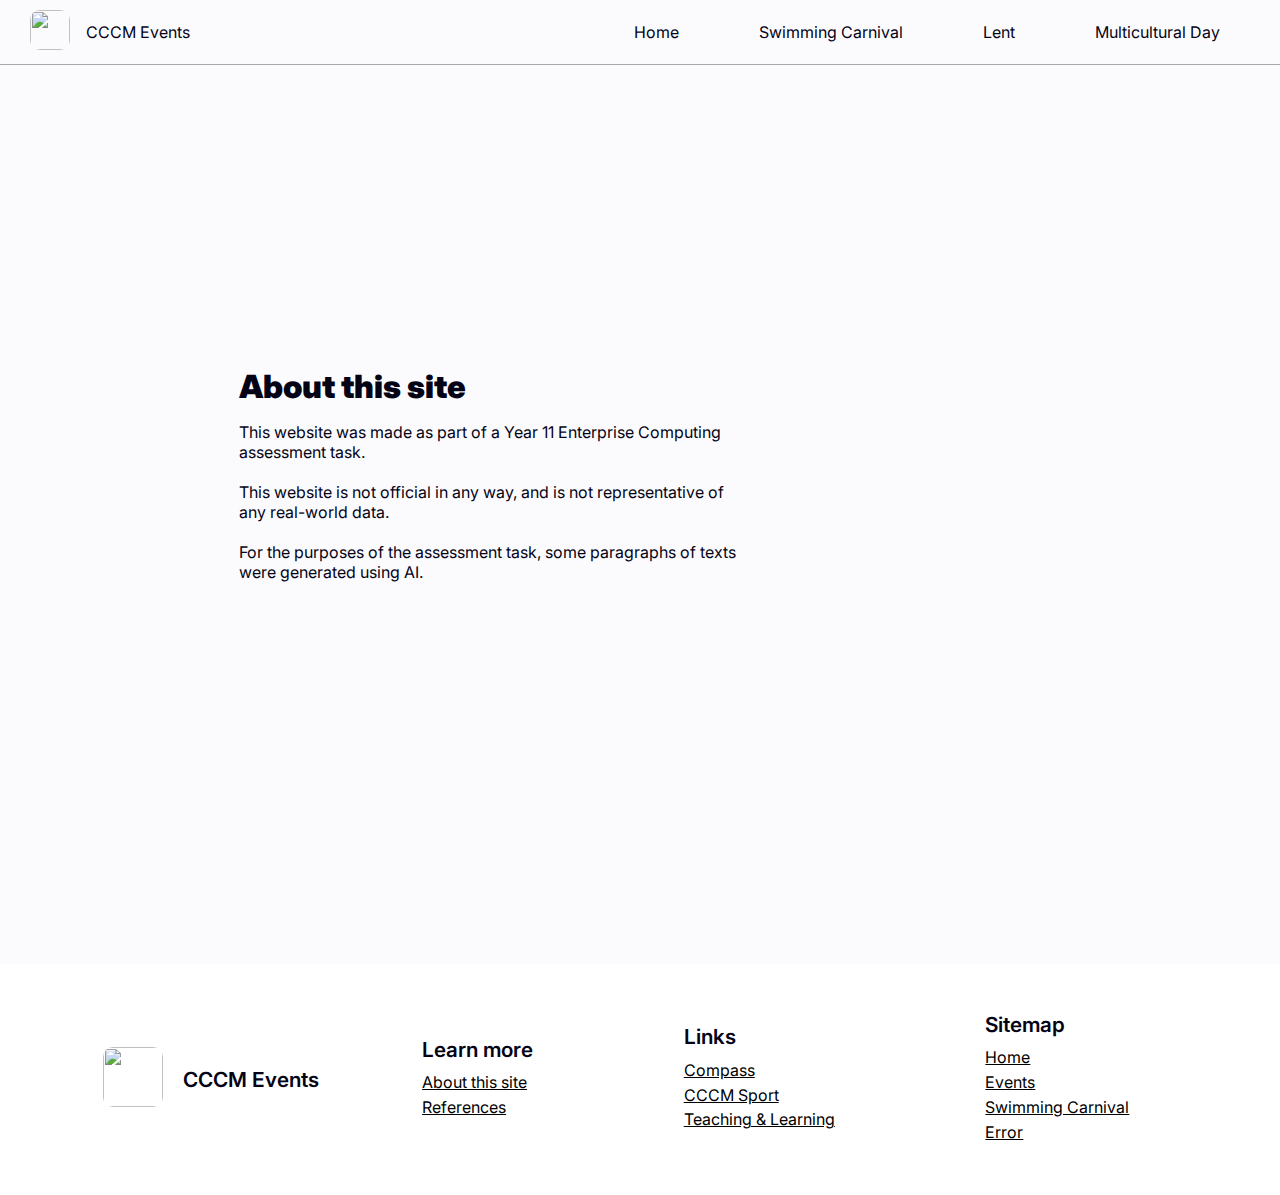
==== about.html @ 29875215 "Add files via upload" ====
<!DOCTYPE html>
<html lang="en">
<head>
    <meta charset="UTF-8">
    <meta name="viewport" content="width=device-width, initial-scale=1.0">
    <title>CCCM Events</title>
    <link rel="stylesheet" href="style.css">
    <link rel="shortcut icon" href="assets/logo.png" type="image/x-icon" sizes="16px 16px">

    <link rel="preconnect" href="https://fonts.googleapis.com">
    <link rel="preconnect" href="https://fonts.gstatic.com" crossorigin>
    <link href="https://fonts.googleapis.com/css2?family=Inter:ital,opsz,wght@0,14..32,100..900;1,14..32,100..900&display=swap" rel="stylesheet">

    <link href="https://cdnjs.cloudflare.com/ajax/libs/font-awesome/6.0.0-beta3/css/all.min.css" rel="stylesheet">

    <script src="script.js"></script>
</head>
<body>
    <div class="navBar flex-middle">
        <div class="flex-middle">
            <a href="index.html"><img src="assets/logo.png" width="40" height="40"></a>
            <span style="margin-left: 1em;">CCCM Events</span>
        </div>
        
        <div></div>
        
        <div class="flex-middle">
            <div class="navButton"><a href="index.html" class="black animateYellow">Home</a></div>
            
            <div class="navButton"><a href="swimming.html" class="black animateYellow">Swimming Carnival</a></div>

            <div class="navButton"><a href="error.html" class="black animateYellow">Lent</a></div>

            <div class="navButton"><a href="error.html" class="black animateYellow">Multicultural Day</a></div>
        </div>
    </div>

    <div class="section" id="error">
        <div class="sectionOverlay"></div>
        <div class="textCard">
            <span class="inter-header">About this site</span>
            <p class="inter-regular"> 
                This website was made as part of a Year 11 Enterprise Computing assessment task. <br><br> This website is not official in any way, and is not representative of any real-world data.
                <br><br>
                For the purposes of the assessment task, some paragraphs of texts were generated using AI.
            </p>

        </div>
    
        <div style="width: 290px; height: 290px;"></div>
    </div>
    

    <div class="footer">
        <div class="flex-middle">
            <a href="index.html"><img src="assets/logo.png" width="60" height="60"></a>
            <span style="margin-left: 1em;" class="inter-semibold">CCCM Events</span>
        </div>
        <div class="footerSection">
            <span class="inter-semibold" style="margin-bottom: 0.5em;">Learn more</span>
            <a href="about.html" class="inter-regular">About this site</a>
            <a href="references.html" class="inter-regular">References</a>
        </div>
        <div class="footerSection">
            <span class="inter-semibold" style="margin-bottom: 0.5em;">Links</span>
            <a href="https://cccmaroubra-nsw.compass.education" target="_blank" rel="noopener noreferrer" class="inter-regular">Compass</a>
            <a href="https://sites.google.com/syd.catholic.edu.au/cccmsport/home" class="inter-regular" target="_blank" rel="noopener noreferrer">CCCM Sport</a>
            <a href="https://sites.google.com/syd.catholic.edu.au/cccpteachingandlearningsite/home" class="inter-regular" target="_blank" rel="noopener noreferrer">Teaching & Learning</a>
        </div>
        <div class="footerSection">
            <span class="inter-semibold" style="margin-bottom: 0.5em;">Sitemap</span>
            <a href="index.html" class="inter-regular">Home</a>
            <a href="index.html#events" class="inter-regular">Events</a>
            <a href="swimming.html" class="inter-regular">Swimming Carnival</a>
            <a href="error.html" class="inter-regular">Error</a>
        </div>
    </div>



</body>
</html>
---- style.css ----
:root {
    --primary: #ffcb08;
    --secondary: #ffea9f;
    --accent: #f8da6a;
    --lightYellow: #fff1c0;

    --text: #040316;
    --secondText: #828282;
    --contrastText: #ffffff;
    --background: #fbfbfe;
}


.inter-header {
    font-family: "Inter", sans-serif;
    font-optical-sizing: auto;
    font-weight: 900;
    font-style: normal;

    font-size: 2em;
}

.inter-semibold {
    font-family: "Inter", sans-serif;
    font-optical-sizing: auto;
    font-weight: 600;
    font-style: normal;

    font-size: 1.3em;
}

.inter-regular {
    font-family: "Inter", sans-serif;
    font-optical-sizing: auto;
    font-weight: 400;
    font-style: normal;

    font-size: 1em;
}

.inter-regular.light {
    color: var(--secondText);
    font-size: 0.7em;
}


html, body {
    margin: 0;
    padding: 0;

    scroll-behavior: smooth;

    color: var(--text);
    font-family: "Inter", sans-serif;

    background-color: var(--background);
}

p {
    margin-top: 1em;
    padding: 0;
}

.navBar {
    padding: 10px 30px; 

    background: var(--background);
    border-bottom: 1.5px solid #a8a8a8;

    position: fixed;
    top: 0;
    overflow: hidden;
    z-index: 999;
    width: 96.1dvw;
}

.flex-middle {
    display: flex;
    flex-direction: row;
    justify-content: space-between;
    align-items: center;
}

.flex-center {
    flex-direction: column;
    justify-content: center;
    align-content: center;
}

.navButton {
    margin: 0 25px;
    padding: 7px 15px;
    
    appearance: none;
    outline: none;
    border: none;
}

.animateYellow {
    transition-duration: 0.2s;
    color: var(--text);
}

.animateYellow:hover {
    transition-duration: 0.2s;
    color: var(--primary);
}

.action {
    background-color: var(--secondary);

    border: 2px solid var(--accent);
    border-radius: 5px;
    
    transition-duration: 0.3s;
    
}

.action:hover {
    background-color: var(--accent);
    transition-duration: 0.3s;
}

.heroAction {
    margin: 0;

    background-color: var(--primary);

    border-radius: 7px;
    
    font-size: 1.3em;
    text-align: center;
    
    margin-top: 1.2em;
    padding: 8px 25px;
    max-width: 115px;   
    
    transition-duration: 0.3s;
    
    cursor: pointer;
}

.heroAction.white:hover {
    background-color: var(--background);
    transition-duration: 0.3s;
}

.heroAction:hover {
    transition-duration: 0.3s;

    background-color: #ffe27b;
}

.heroAction.small {
    font-size: 1em;
    font-weight: 500;

    padding: 8px 10px;
    margin-right: 2em;
}

.heroAction.secondary {
    background-color: var(--accent);
    transition-duration: 0.3s;
}

.heroAction.secondary:hover {
    background-color: #fff0ba;
    transition-duration: 0.3s;
}


.black, a {
    text-decoration: none;
    color: var(--text);
}

.heroHeading {
    font-size: 4em;
}

.top {
    z-index: 100;
}

.titleScreen#landing {
    background-image: url(assets/title.png);
}

.titleScreen#swimming {
    background-image: url(assets/swimmingTitle.png);
}

.titleScreen {
    background-position: center;
    background-size: cover;

    height: 25em;

    color: var(--contrastText);

    margin-top: 65px;
}

.titleScreenOverlay {
    height: 25em;
    width: 100%;
    z-index: 1;
    position: absolute;
}

.section {
    background-color: var(--background);
    height: 30em;
    display: flex;
    flex-direction: row;
    align-items: center;
    justify-content: space-evenly;
    align-content: center;

    padding: 2em;
}

#swimmingYear {
    font-family: "Inter", sans-serif;
    color: var(--text);
    padding: 0.5em 3em 0.5em 1.2em;
    font-size: 1em;
    font-weight: 600;
    background-color: var(--accent);
    margin-left: 1em;
    border-radius: 8px;
    appearance: none;
    border: 1px solid #caced1;
    cursor: pointer;   
    border: none;
    outline: 0;
}

#swimmingYear option {
    background-color: var(--secondary);
    font-family: "Inter", sans-serif;
}



.blockSection {
    background-color: var(--background);
    padding: 3em;
    display: flex;
    flex-direction: column;
    align-items: center;
    justify-content: space-evenly;
    align-content: center;
}

#events {
    padding: 2em;
    background-color: var(--background);

    display: flex;
    flex-direction: column;
    justify-content: space-around;
    align-content: space-around;
}

#events div span.inter-header {
    margin-left: 1.5em;
}

.section#caritas {
    background-image: linear-gradient(180deg,#00000000, #00000000, #00000000, #00000000, #00000000, #00000000, #00000000, #00000000, #fbfbfeff), url(assets/cardBg.png);
    background-position: center;
    background-repeat: no-repeat;
    background-size: cover;
}

.section.message {
    background-image: linear-gradient(180deg,#fbfbfeff, #00000000, #00000000, #00000000, #00000000, #00000000, #00000000, #00000000, #fbfbfeff), url(assets/cardBg.png);
    background-position: center;
    background-repeat: no-repeat;
    background-size: cover;
}

.section#error {
    height: 100vh;
    overflow-y: hidden;
    background-image:url(assets/cardBg.svg);
    background-position: center;
    background-repeat: no-repeat;
    background-size: cover;
}


.textCard {
    /* background-color: var(--secondary); */
    margin: 2em 0;
    padding: 2em;
    border-radius: 12px;
    max-width: 40vw;
}


img {
    border-radius: 10px;
}

.dropShadow {
    filter: drop-shadow(0 0 15px);
}

.eventCard img {
    width: 20.3em;
    height: 180px;
    object-fit: cover;
    
    filter: brightness(50%) saturate(30%) drop-shadow(0px 0px 5px black);
    transition-duration: 1.8s;

}

.eventCard img:hover {
    filter: brightness(100%) saturate(100%) drop-shadow(0px 0px 6px var(--accent));
    transition-duration: 0.5s;
}

.eventCard:hover {
    color: var(--primary);
    transition-duration: 0.5s;
}

.eventCard::before {
    display: flex;
    flex-direction: column;
    align-items: flex-start;
    justify-content: center;
    align-content: space-around;
}

.eventCard {
    margin: 1.2em;
    color: var(--text);
    transition-duration: 1.8s;
}



.eventCard div {
    margin: 3% 1.5%;
    display: flex;
    flex-direction: column;
    align-items: flex-start;
    justify-content: center;
    align-content: space-between;
}

#eventDisplay {
    padding: 0 2em;

    display: flex;
    flex-direction: row;
    align-items: flex-start;
    justify-content: flex-start;
    align-content: flex-start;
    flex-wrap: wrap;
}

#eventsHeader {
    margin: 3em 0;
}

table, th, td {
    color: var(--text);
    border: none;
    border-collapse: collapse;
    padding: 1.3em 4em 1em;
    text-align: center;
}

table {
    width: 100vw;
}

tr:nth-child(even) {
    background-color: var(--lightYellow);
}

th {
    font-weight: 400;
    border-bottom: 2px solid black;
    user-select: none;
}

#swimmingTable_time {
    cursor: pointer;
}

#searchInput {
    width: 97%;
    height: 2.5em;
    border-radius: 5px;
    border: none;
    outline: none;
    appearance: none;

    font-family: "Inter";
    font-size: 1em;

    box-shadow: 0 0 1px var(--text);

    padding-left: 1em;
    
}

#searchCard {
    background-color: #fffae7;
    width: 60dvw;
    border-radius: 10px;
    min-height: 200px;

    display: flex;
    flex-direction: column;
    align-items: flex-start;
    justify-content: space-around;

    padding: 3em;

    box-shadow: 0 0 7px black;
}


.searchButton {
    appearance: none;
    outline: none;
    border: none;
    background-color: #ffe790;

    margin: 0px 1.5dvw !important;
    color: var(--secondText);

    cursor: pointer;
}

.searchButton:hover {
    background-color: #ffe587;
    color: black;
}

.searchButton.selected {
    background-color: var(--primary);
    color: black;
}

#categoryButtons {
    display: flex;
    flex-direction: row;
    justify-content: center;
    align-items: center;
    align-content: center;
    
    min-width: 100%;

    margin-top: 3em;
    margin-bottom: 0.5em;
}


#swimmingTableSection {
    padding: 1em;
    margin: 3em;
    margin-top: 0;

    max-height: 50dvh;
    overflow-y: auto;
    overflow-x: hidden;
}

#popup {
    position: fixed;
    background-color: var(--background);
    box-shadow: 0 0 10px black;
    top: 20%;
    left: 0;
    right: 0;

    margin: 0% auto;

    width: 90dvh;

    z-index: 99999;

    padding: 2em;

    border-radius: 5px;

}

#popup_wrapper {
    backdrop-filter: brightness(50%);
    width: 100dvw;
    height: 100dvh;

    top: 0;

    position: fixed;
    z-index: 99999;
}

.hide {
    opacity: 0;
    
    transition-duration: 0.5s;
}

#popup_understand {
    margin: 0 !important;

    appearance: none;
    outline: none;
    border: none;

    float: right;
}

#swimmingChart {
    padding: 0 10em;
}

#chartContrastToggle {
    max-width: 200px !important;
    background-color: #caced1;
    margin: 1em 0;
    margin-left: auto;
    font-size: 0.8em;
}

#chartContrastToggle:hover {
    background-color: #636363;
    color: white;
}

#indivPoints {
    background-color: #fffae7;
    width: 70dvw;
    border-radius: 10px;
    min-height: 15dvh;

    display: flex;
    flex-direction: row;
    align-items: center;
    justify-content: space-between;

    padding: 2em;

    box-shadow: 0 0 7px black;
}

#indivSearch {
    width: 97%;
    height: 2.5em;
    border-radius: 5px;
    border: none;
    outline: none;
    appearance: none;

    font-family: "Inter";
    font-size: 1em;

    box-shadow: 0 0 1px var(--text);

    padding-left: 1em;

    margin-top: 1em;
}

#pointsContributedTable {
    width: 100%;
    font-size: 0.9dvw;
}

.pointsTableData {
    color: var(--text);
    border: none;
    border-collapse: collapse;
    padding: 1em 2em 0.5em;
    text-align: center;
}

#pointsTableWrapper {
    margin: 0;
    background-color: var(--lightYellow);
    box-shadow: 0 0 5px black;
    padding: 2em !important;
    border-radius: 10px;

}


#pointsTop {
    background-color: var(--lightYellow);
    border-radius: 10px;
    width: 50%;

    padding: 2em;
    
    height: 69%;

    min-height: 59dvh;
    max-height: 60dvh;

    box-shadow: 0 0 5px black;
}

.pointsTableRow {
    background-color: var(--lightYellow) !important;
}

.rectangle {
    background-color: var(--primary);
    width: 10dvw;
    height: 10em;
    border-radius: 7px;
    margin: 0 1em;
    margin-top: 1em;
    display: flex;
    flex-direction: column;
    align-items: center;
    justify-content: flex-start;
    align-content: center;
    padding-top: 1em;
}

#pointsPodium {
    margin-top: auto;

    display: flex;
    flex-direction: row;
    align-items: flex-end;
}

#pointsSection {
    min-height: 80dvh;
    max-height: 80dvh;
}



.footer {
    padding: 3em;
    background-color: white;
    display: flex;
    flex-direction: row;
    align-items: center;
    justify-content: space-evenly;
    align-content: center;
}

.footerSection {
    display: flex;
    flex-direction: column;
    margin: 0 3em;
}

.footerSection a {
    text-decoration: underline;
    color: black;
    transition-duration: 0.4s;

    margin-bottom: 0.3em;
}

.footerSection a:hover {
    color: var(--primary);
    transition-duration: 0.4s;
}

#referencesPara a {
    text-decoration: underline;

    color: blue;
}
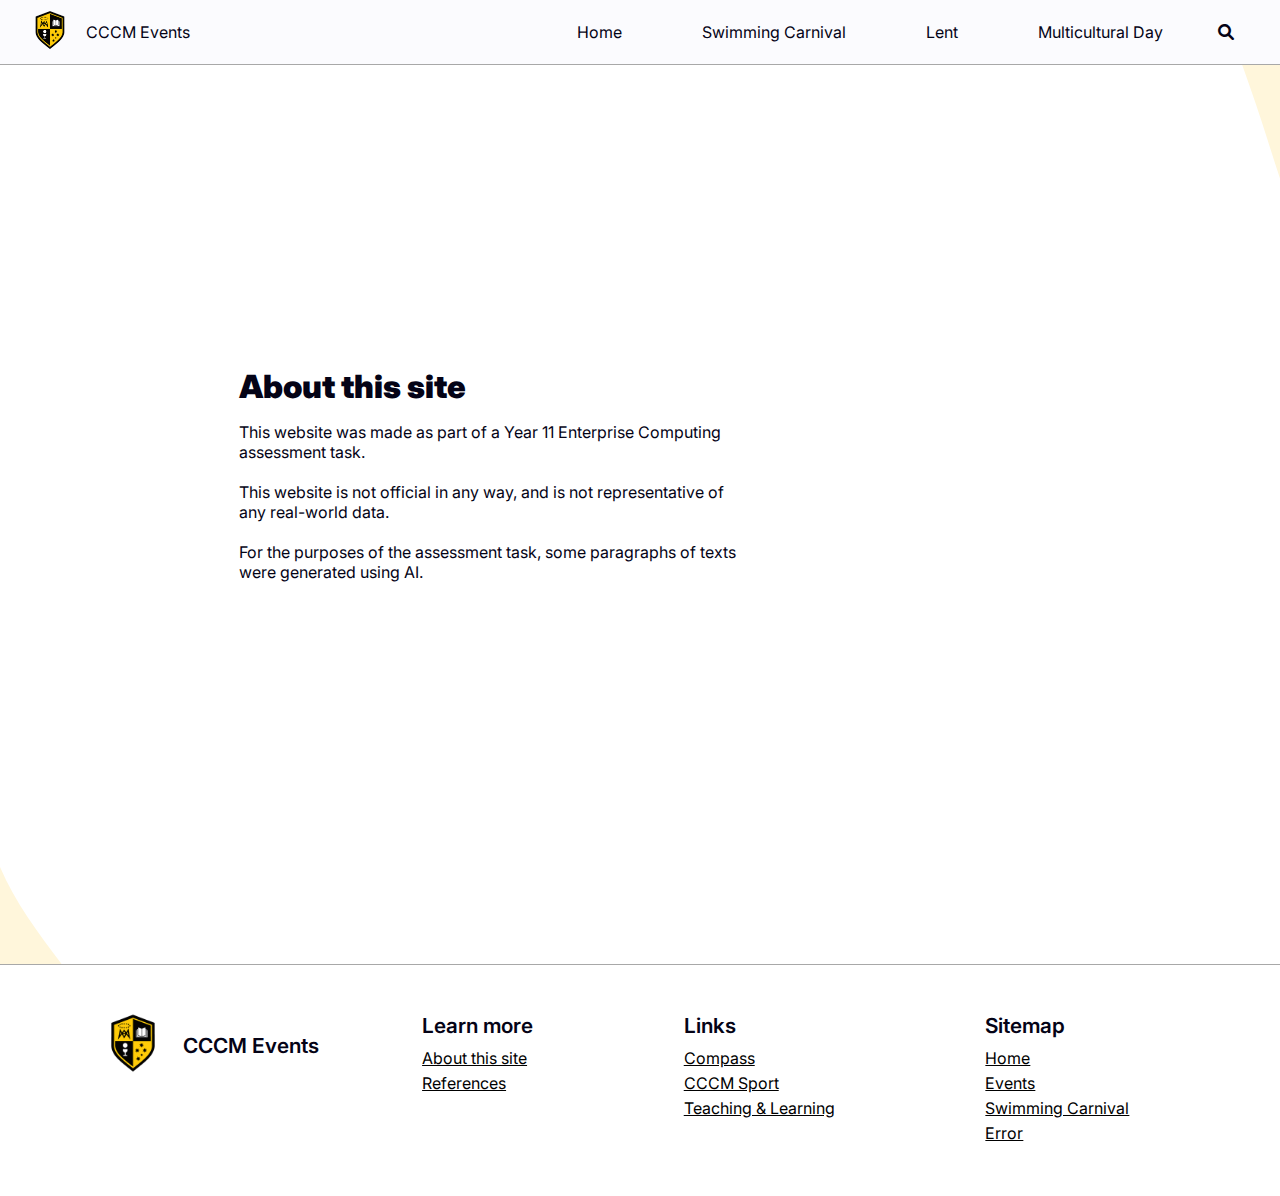
==== commit 4b5c9d8d: "Add files via upload" ====
--- a/about.html
+++ b/about.html
@@ -32,6 +32,8 @@
             <div class="navButton"><a href="error.html" class="black animateYellow">Lent</a></div>
 
             <div class="navButton"><a href="error.html" class="black animateYellow">Multicultural Day</a></div>
+            
+            <div class="navButton" style="margin-left: 0; margin-right: 0.7em"><a href="error.html"><i class="fa-solid fa-magnifying-glass black animateYellow"></i></a></div>
         </div>
     </div>
 
--- a/style.css
+++ b/style.css
@@ -650,9 +650,11 @@
     background-color: white;
     display: flex;
     flex-direction: row;
-    align-items: center;
+    align-items: flex-start;
     justify-content: space-evenly;
     align-content: center;
+
+    border-top: 1.5px solid #a8a8a8;
 }
 
 .footerSection {
